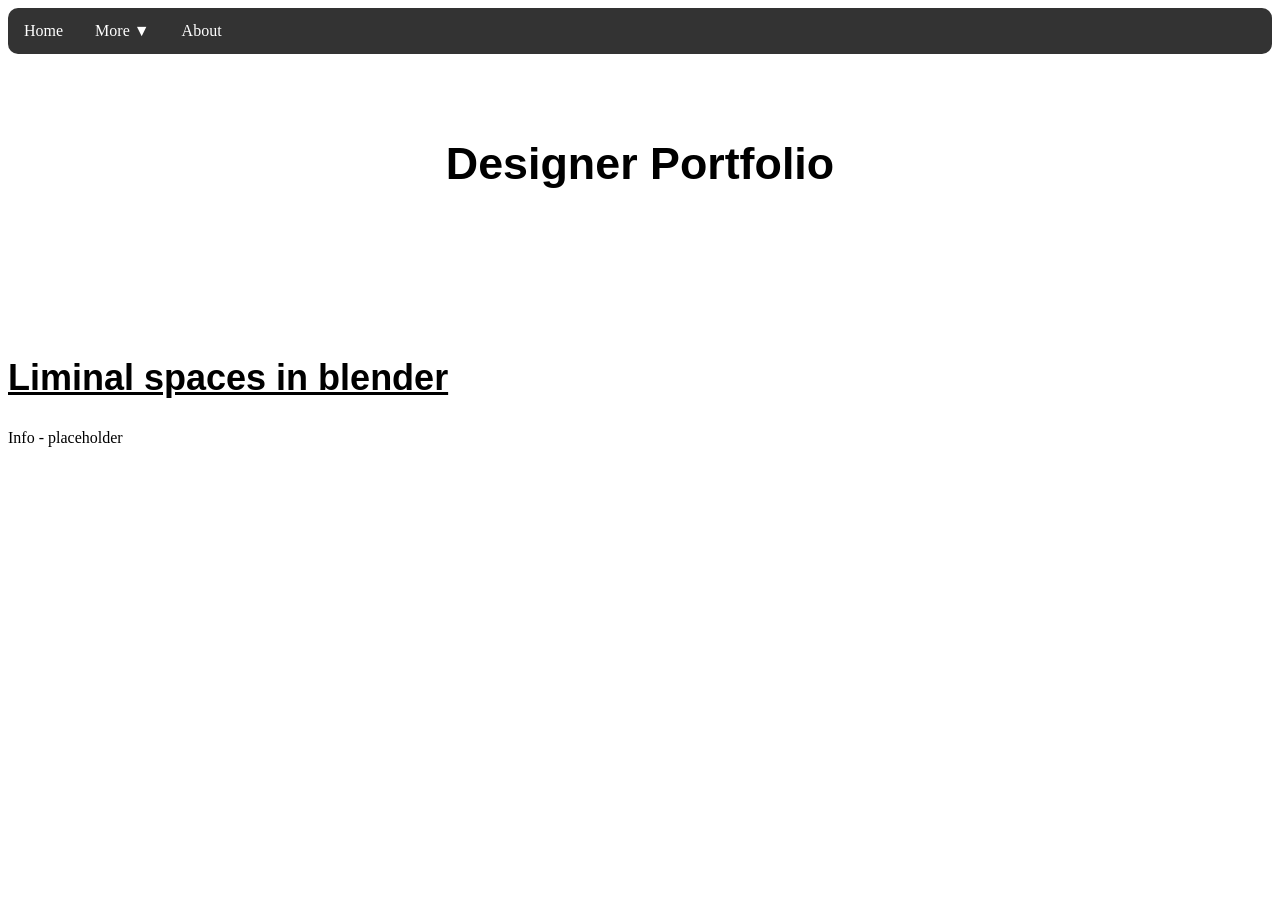
==== pages/Homepage.html @ 27aaaa21 "Added links and titles" ====
<!DOCTYPE html>
<html lang="en">
<head>
    <meta charset="UTF-8">
    <meta name="viewport" content="width=device-width, initial-scale=1.0">
    <title>Homepage</title>
    
    <link rel="stylesheet" href="../style.css">
</head>

<body>
    <nav class="navbar">
    <ul>
        <li><a href="Homepage.html">Home</a></li>

        <li class="dropdown">
            <a href="#">More &#9660;</a>
            <ul class="dropdown-content">
                <li><a href="Project1.html">Project 1</a></li>
                <li><a href="Project2.html">Project 2</a></li>
                <li><a href="#">Project 3</a></li>
            </ul>
        </li>
        <li><a href="Homepage.html">About</a></li>
    </ul>
    </nav>

    <br>
    <br>
    <br>

    <div class="Homepage-title">
         <h1> Designer Portfolio</h1>
    </div>

    <br>
    <br>
    <br>
    <br>
    <br>
    <br>

    <div class="Project-heading">
        <h2> 
            <u>
                Liminal spaces in blender
            </u>
    </h2>
    </div>

    <p>
        Info - placeholder
    </p>


</body>
</html>
---- style.css ----
.navbar ul{
    list-style-type: none;
    margin: 0;
    padding: 0;
    overflow: hidden;
    background-color: #333;
    border-radius: 10px;
}


.navbar ul li {
  float: left;
}


.navbar ul li a {
  display:block;
  color: white;
  text-align: center;
  padding: 14px 16px;
  text-decoration: none;
}

.navbar ul li a:hover {
  background-color: #5d5a5a;
}

.dropdown-content {
display: none;
position: absolute;
background-color: #f9f9f9;
min-width: 160px;
box-shadow:  0px 8px 16px 0px rgba(0,0,0,0.2);
z-index: 1;
}

.dropdown-content a {
    color: black;
    padding: 12px 16px;
    text-decoration: none;
    display: block;
    text-align: left;
}


.dropdown-content a:hover {
    background-color: #ddd;
}

.dropdown:hover .dropdown-content {
    display: block; 
}

.Homepage-title{
    text-align: center;
    font-family: Arial, Helvetica, sans-serif;
    font-size: 140%;
}

.Project-heading{
    font-size: 150%;
    font-family: 'Gill Sans', 'Gill Sans MT', Calibri, 'Trebuchet MS', sans-serif;
}
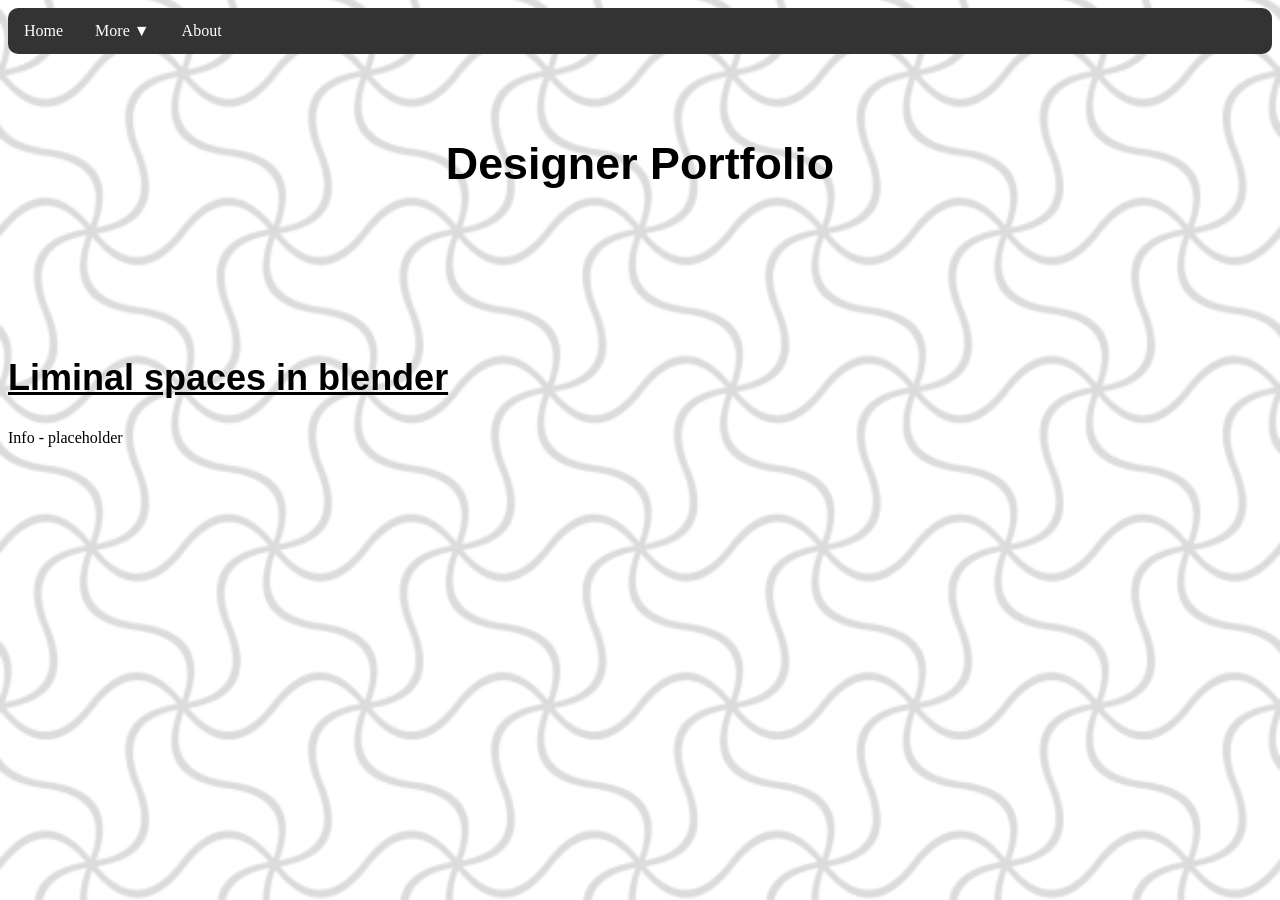
==== commit 569ebcc2: "Background test" ====
--- a/pages/Homepage.html
+++ b/pages/Homepage.html
@@ -8,8 +8,21 @@
     <link rel="stylesheet" href="../style.css">
 </head>
 
+
+
 <body>
-    <nav class="navbar">
+
+<div class="container">
+
+</div>
+
+<div class="content">
+
+
+
+
+
+<nav class="navbar">
     <ul>
         <li><a href="Homepage.html">Home</a></li>
 
@@ -52,6 +65,7 @@
         Info - placeholder
     </p>
 
+</div>
 
 </body>
 </html>
--- a/style.css
+++ b/style.css
@@ -1,3 +1,11 @@
+body {
+    overflow: hidden;
+  background-image: linear-gradient(rgba(255, 255, 255, 0.856), rgba(255, 255, 255, 0.856)), url('Images/Pattern-design.jpg');
+  background-position: center;
+  background-size: cover;
+}
+
+
 
 
 .navbar ul{
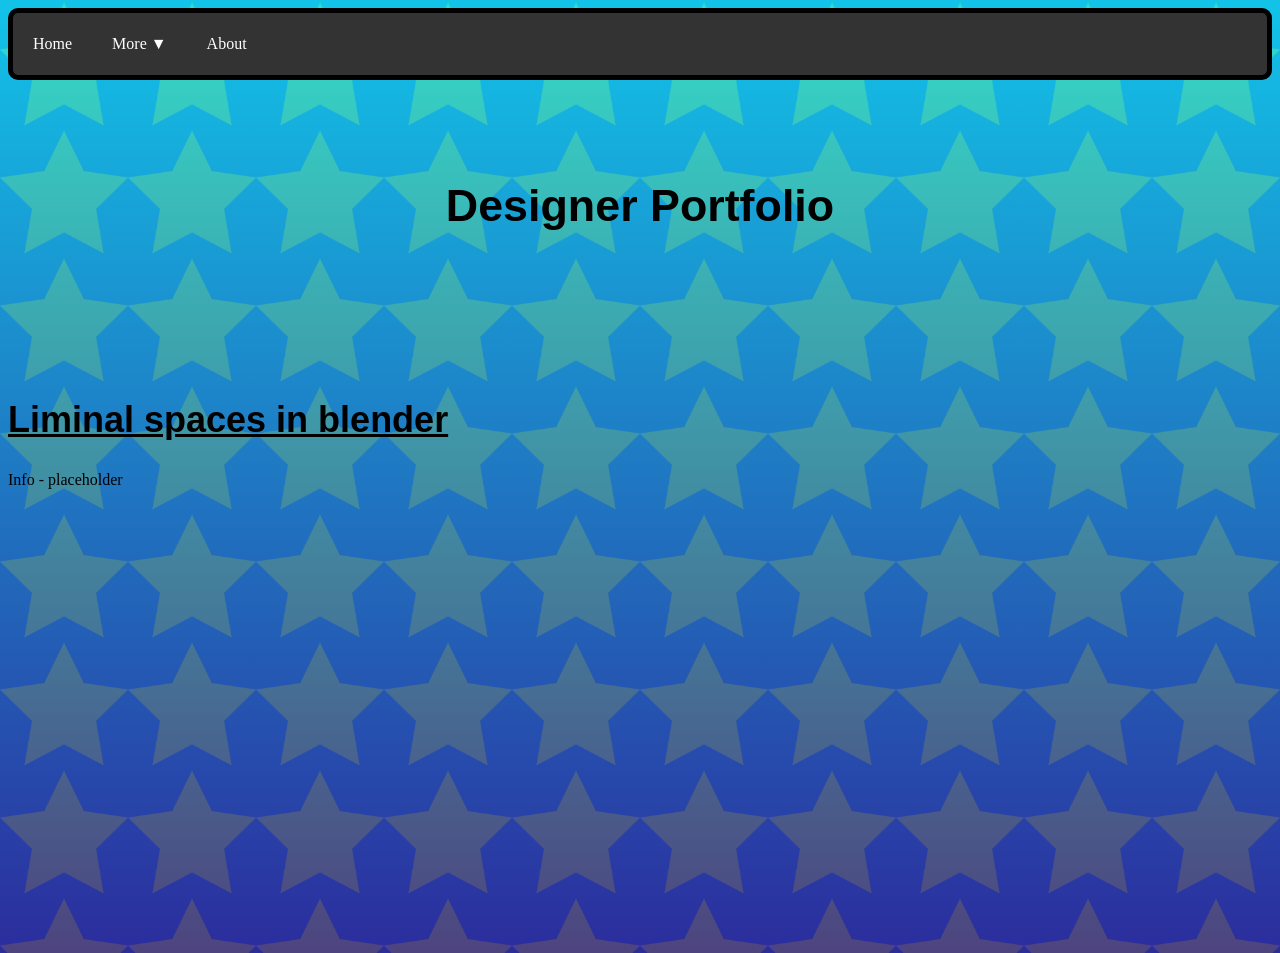
==== commit c437f3b6: "Alex - Background working, Project 1 photos added" ====
--- a/pages/Homepage.html
+++ b/pages/Homepage.html
@@ -4,8 +4,8 @@
     <meta charset="UTF-8">
     <meta name="viewport" content="width=device-width, initial-scale=1.0">
     <title>Homepage</title>
-    
     <link rel="stylesheet" href="../style.css">
+   
 </head>
 
 
@@ -36,6 +36,7 @@
         </li>
         <li><a href="Homepage.html">About</a></li>
     </ul>
+    
     </nav>
 
     <br>
--- a/style.css
+++ b/style.css
@@ -1,20 +1,50 @@
 body {
     overflow: hidden;
-  background-image: linear-gradient(rgba(255, 255, 255, 0.856), rgba(255, 255, 255, 0.856)), url('Images/Pattern-design.jpg');
-  background-position: center;
-  background-size: cover;
+    display: flex;
+    justify-content: center;
+    align-items: center;
+    height: 100vh;
+    background-image: url(Images/yellow-christmas-star-png-18.png);
+    background-size: 10%;
+    background-repeat: repeat;
+    background-color: rgb(86, 90, 154);
+    animation: animation-bg 3s infinite linear;
+    
+}
+body::after {
+    content: '';
+    position: absolute;
+    width: 110%;
+    height: 110%;
+    opacity: 0.8;
+    background: 
+    linear-gradient(rgb(0, 229, 255), rgb(33, 33, 158));
+    z-index: -1;
+}
+
+body .content{
+    flex: content;
+    align-self: start;
+    
+}
+
+@keyframes animation-bg {
+    100% {
+        background-position: 42.5px 42.5px;
+    }
 }
 
 
-
-
 .navbar ul{
-    list-style-type: none;
-    margin: 0;
+    list-style: none;
+    margin-top: 0;
     padding: 0;
     overflow: hidden;
     background-color: #333;
     border-radius: 10px;
+    border-style: solid;
+    border-width: 5px;
+    
 }
 
 
@@ -24,11 +54,12 @@
 
 
 .navbar ul li a {
-  display:block;
-  color: white;
+  display: block;
+  color: rgb(255, 255, 255);
   text-align: center;
-  padding: 14px 16px;
+  padding: 22px 20px;
   text-decoration: none;
+
 }
 
 .navbar ul li a:hover {
@@ -65,6 +96,7 @@
     text-align: center;
     font-family: Arial, Helvetica, sans-serif;
     font-size: 140%;
+    
 }
 
 .Project-heading{
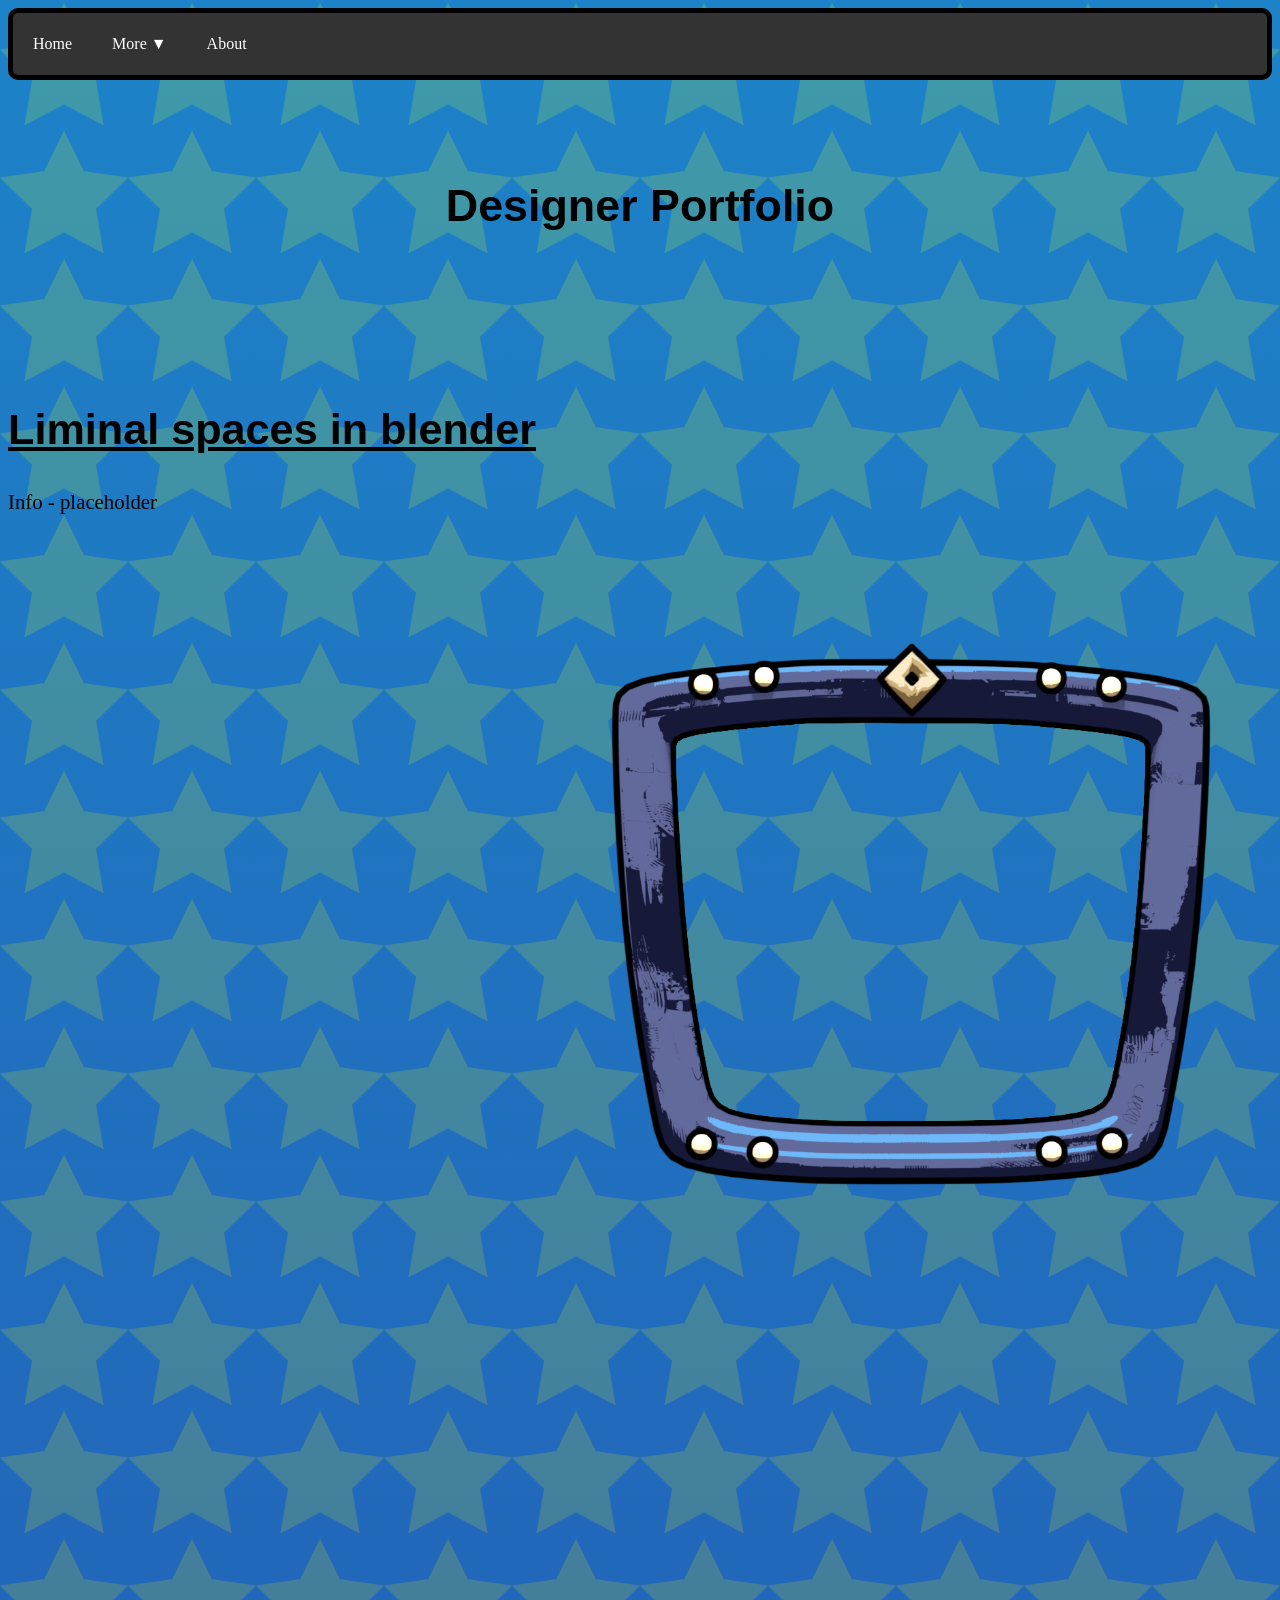
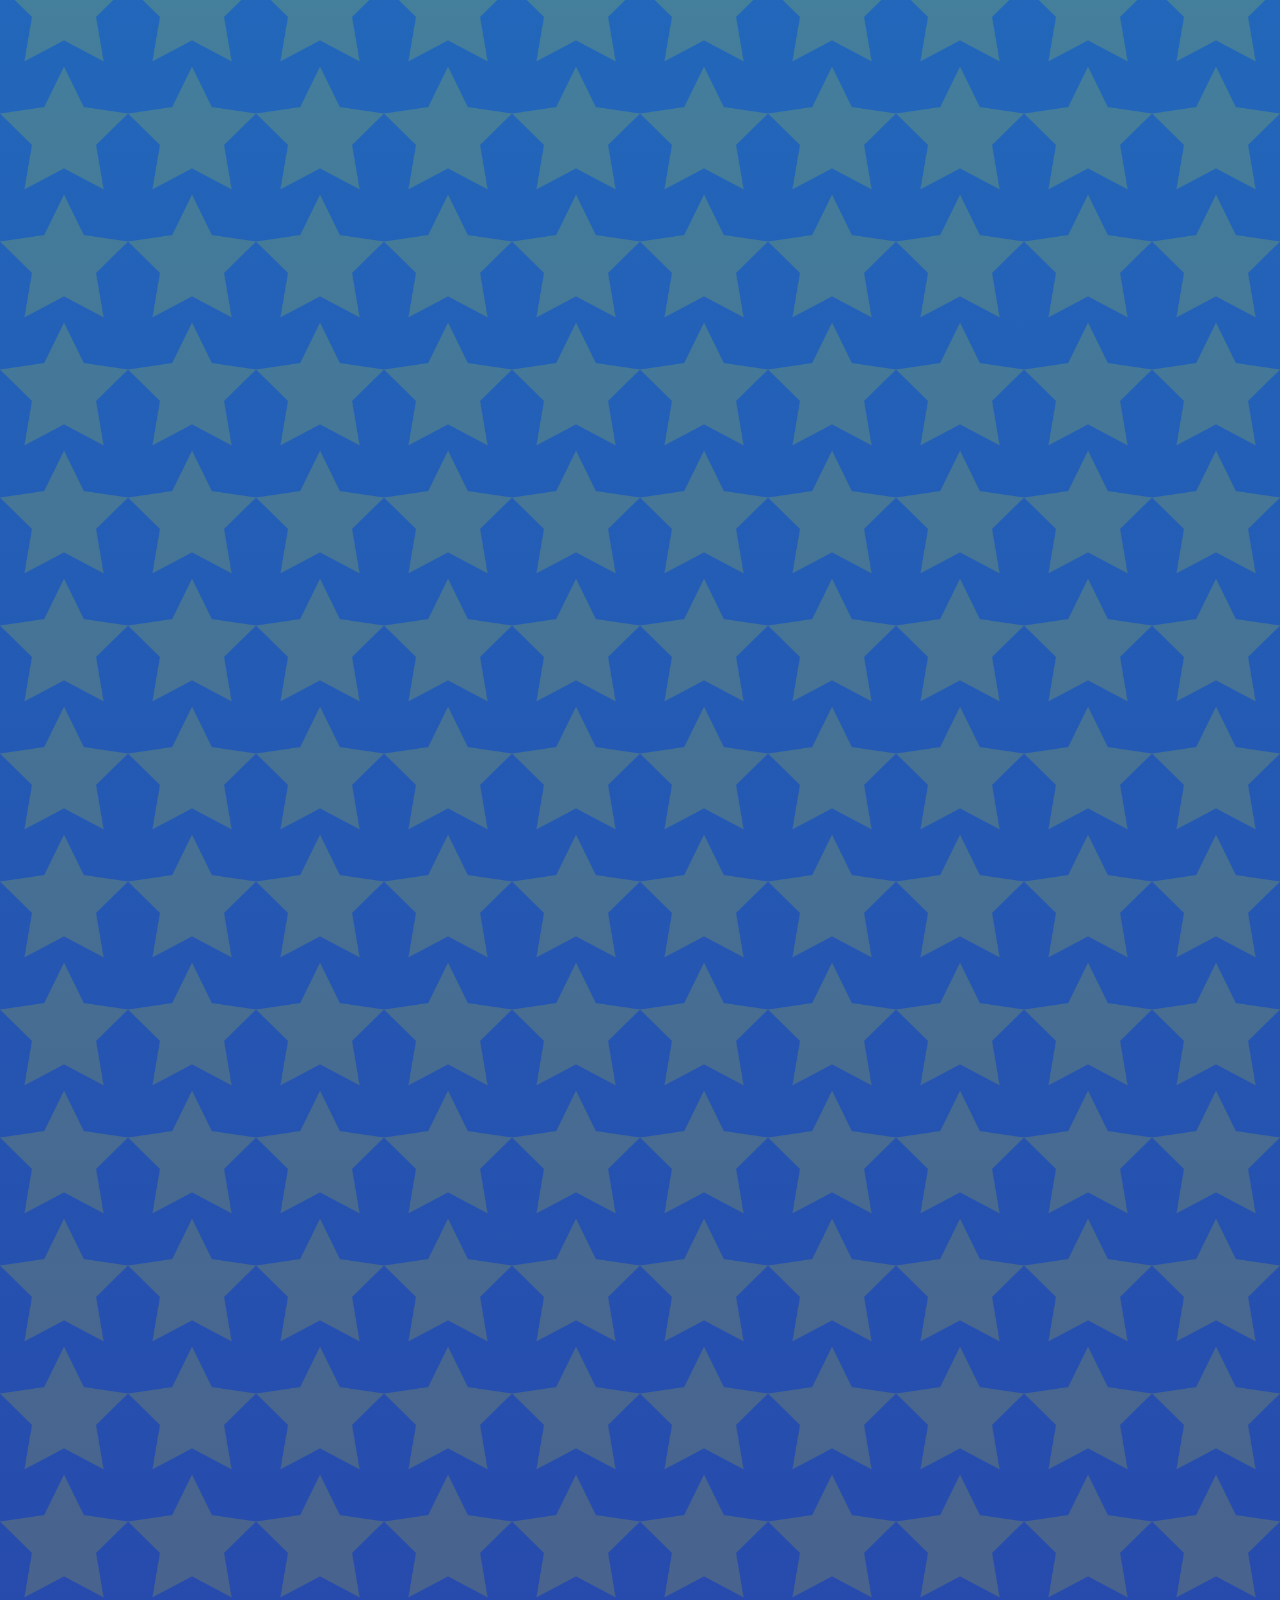
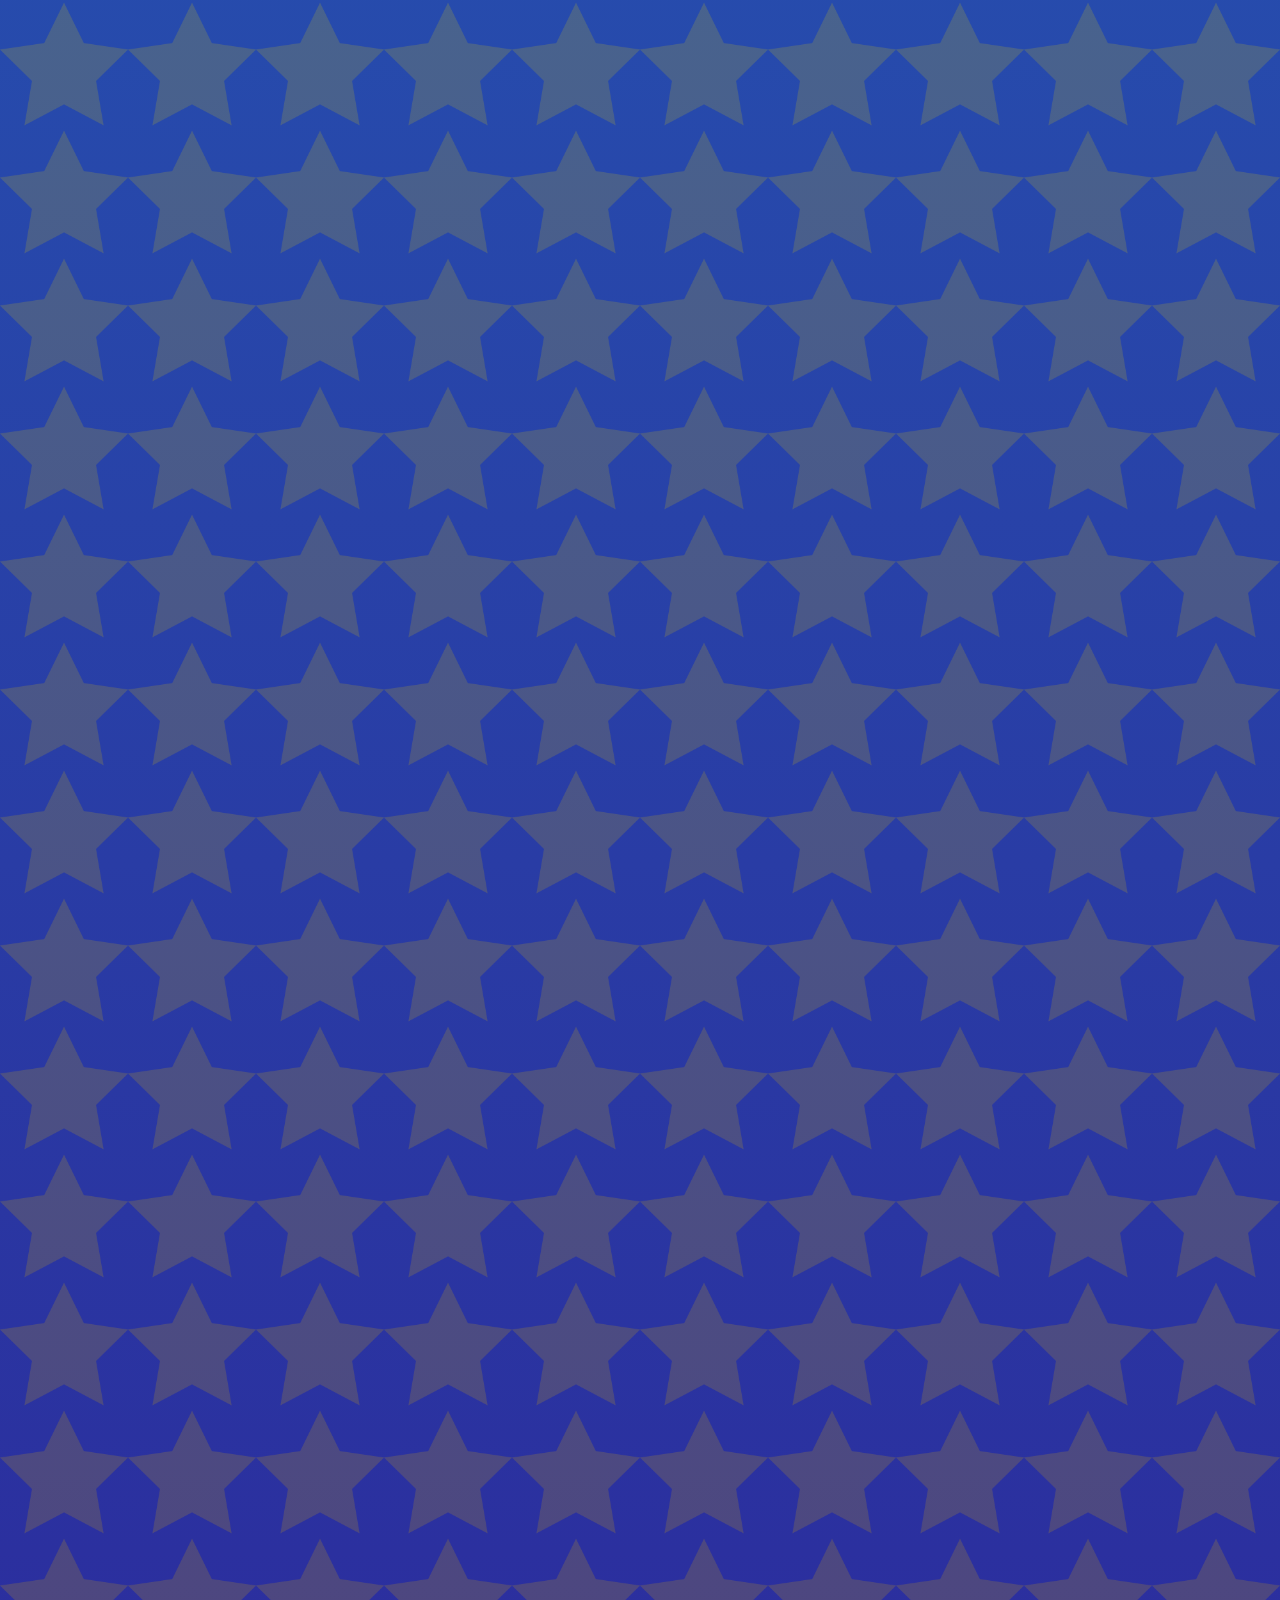
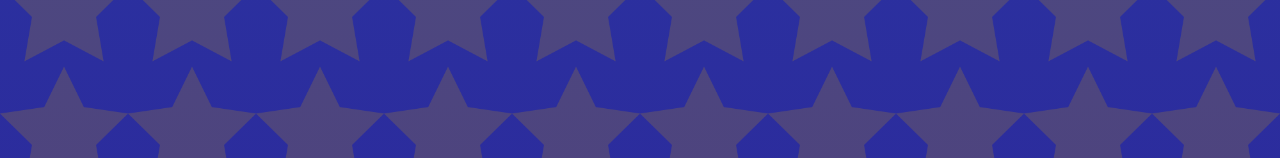
==== commit 6f33a41e: "Alex - Added Tv Frame" ====
--- a/pages/Homepage.html
+++ b/pages/Homepage.html
@@ -62,9 +62,19 @@
     </h2>
     </div>
 
+ 
+    
+
     <p>
         Info - placeholder
     </p>
+
+       <div>
+        <img src="../Images/Website Tv frame.png" alt="Frame png"
+        class="frame" >
+        
+        
+    </div>
 
 </div>
 
--- a/style.css
+++ b/style.css
@@ -1,5 +1,5 @@
 body {
-    overflow: hidden;
+    overflow-x: clip;
     display: flex;
     justify-content: center;
     align-items: center;
@@ -15,7 +15,7 @@
     content: '';
     position: absolute;
     width: 110%;
-    height: 110%;
+    height: 1000%;
     opacity: 0.8;
     background: 
     linear-gradient(rgb(0, 229, 255), rgb(33, 33, 158));
@@ -100,7 +100,18 @@
 }
 
 .Project-heading{
-    font-size: 150%;
+    font-size: 180%;
     font-family: 'Gill Sans', 'Gill Sans MT', Calibri, 'Trebuchet MS', sans-serif;
 }
 
+.frame {
+    position: absolute;
+    left: 46%;
+    top: 70%;
+    width: 50%;
+    
+}
+
+p {
+    font-size: 130%;
+}
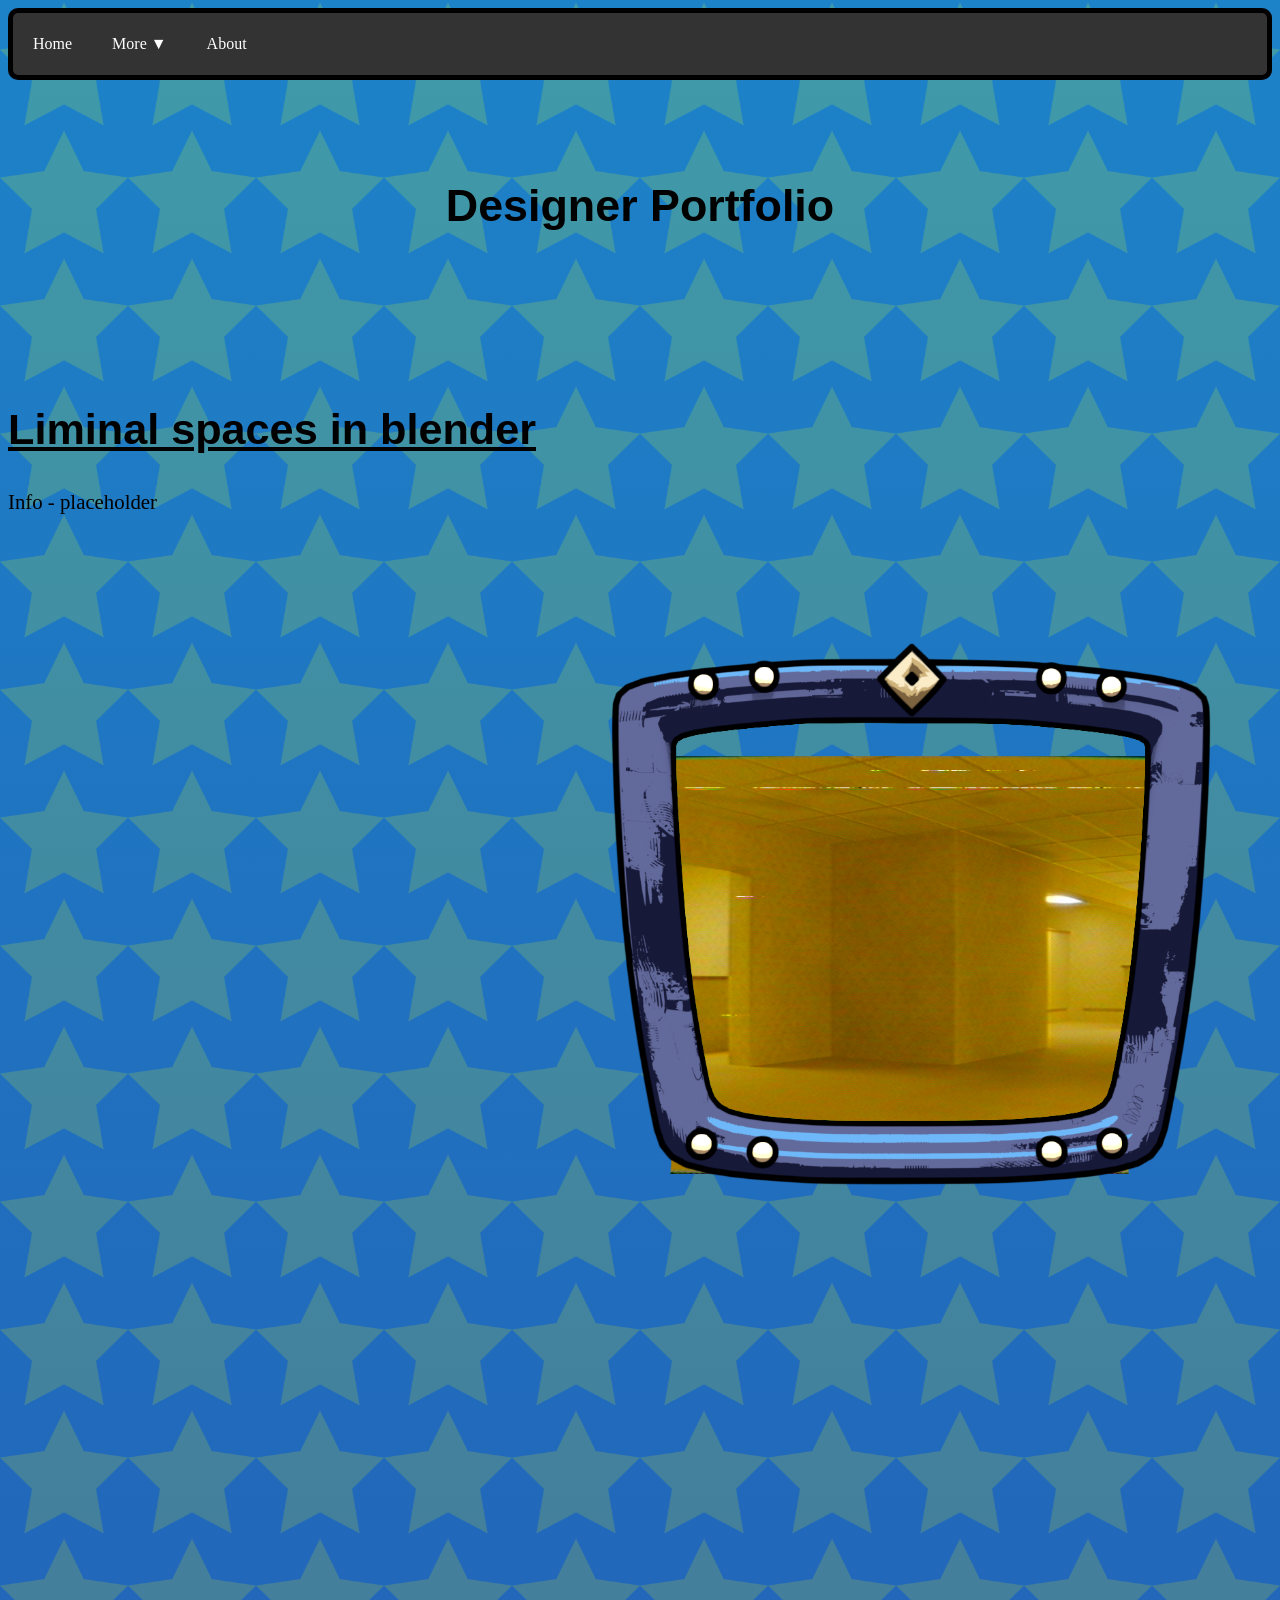
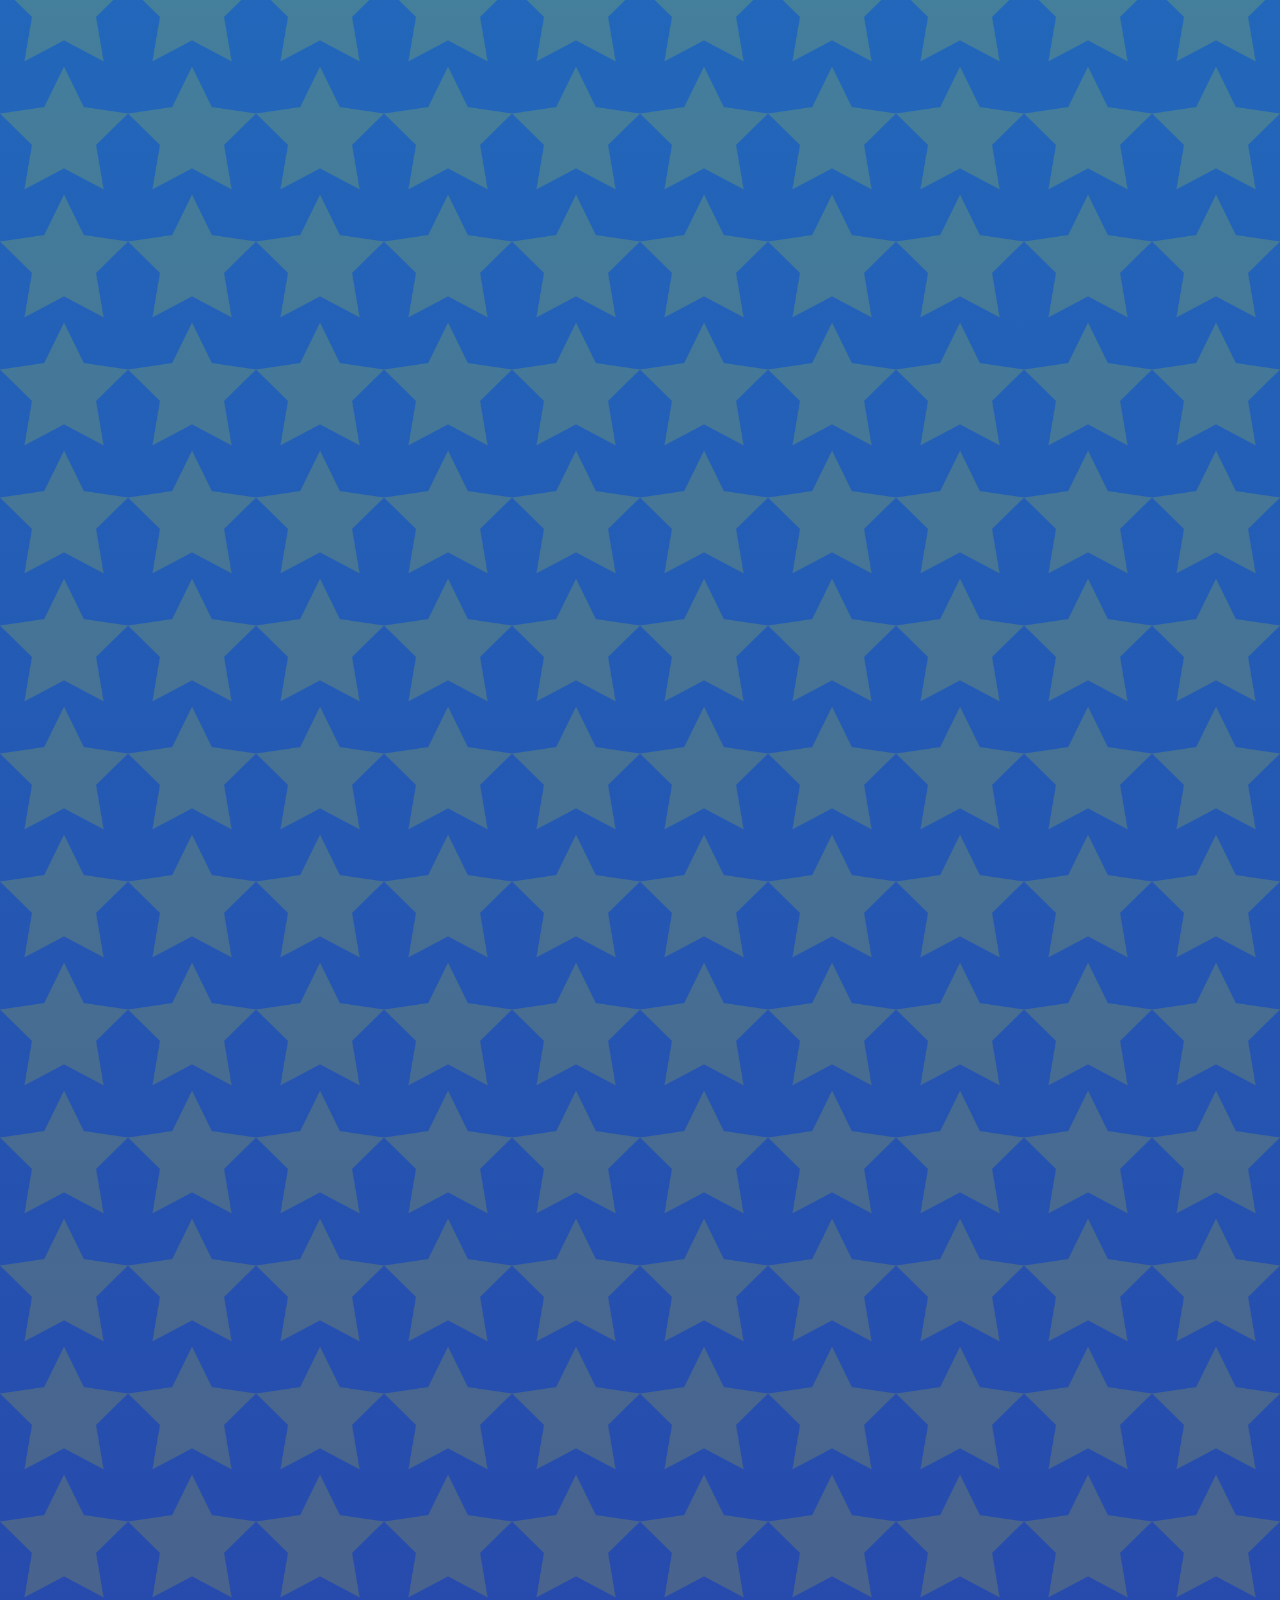
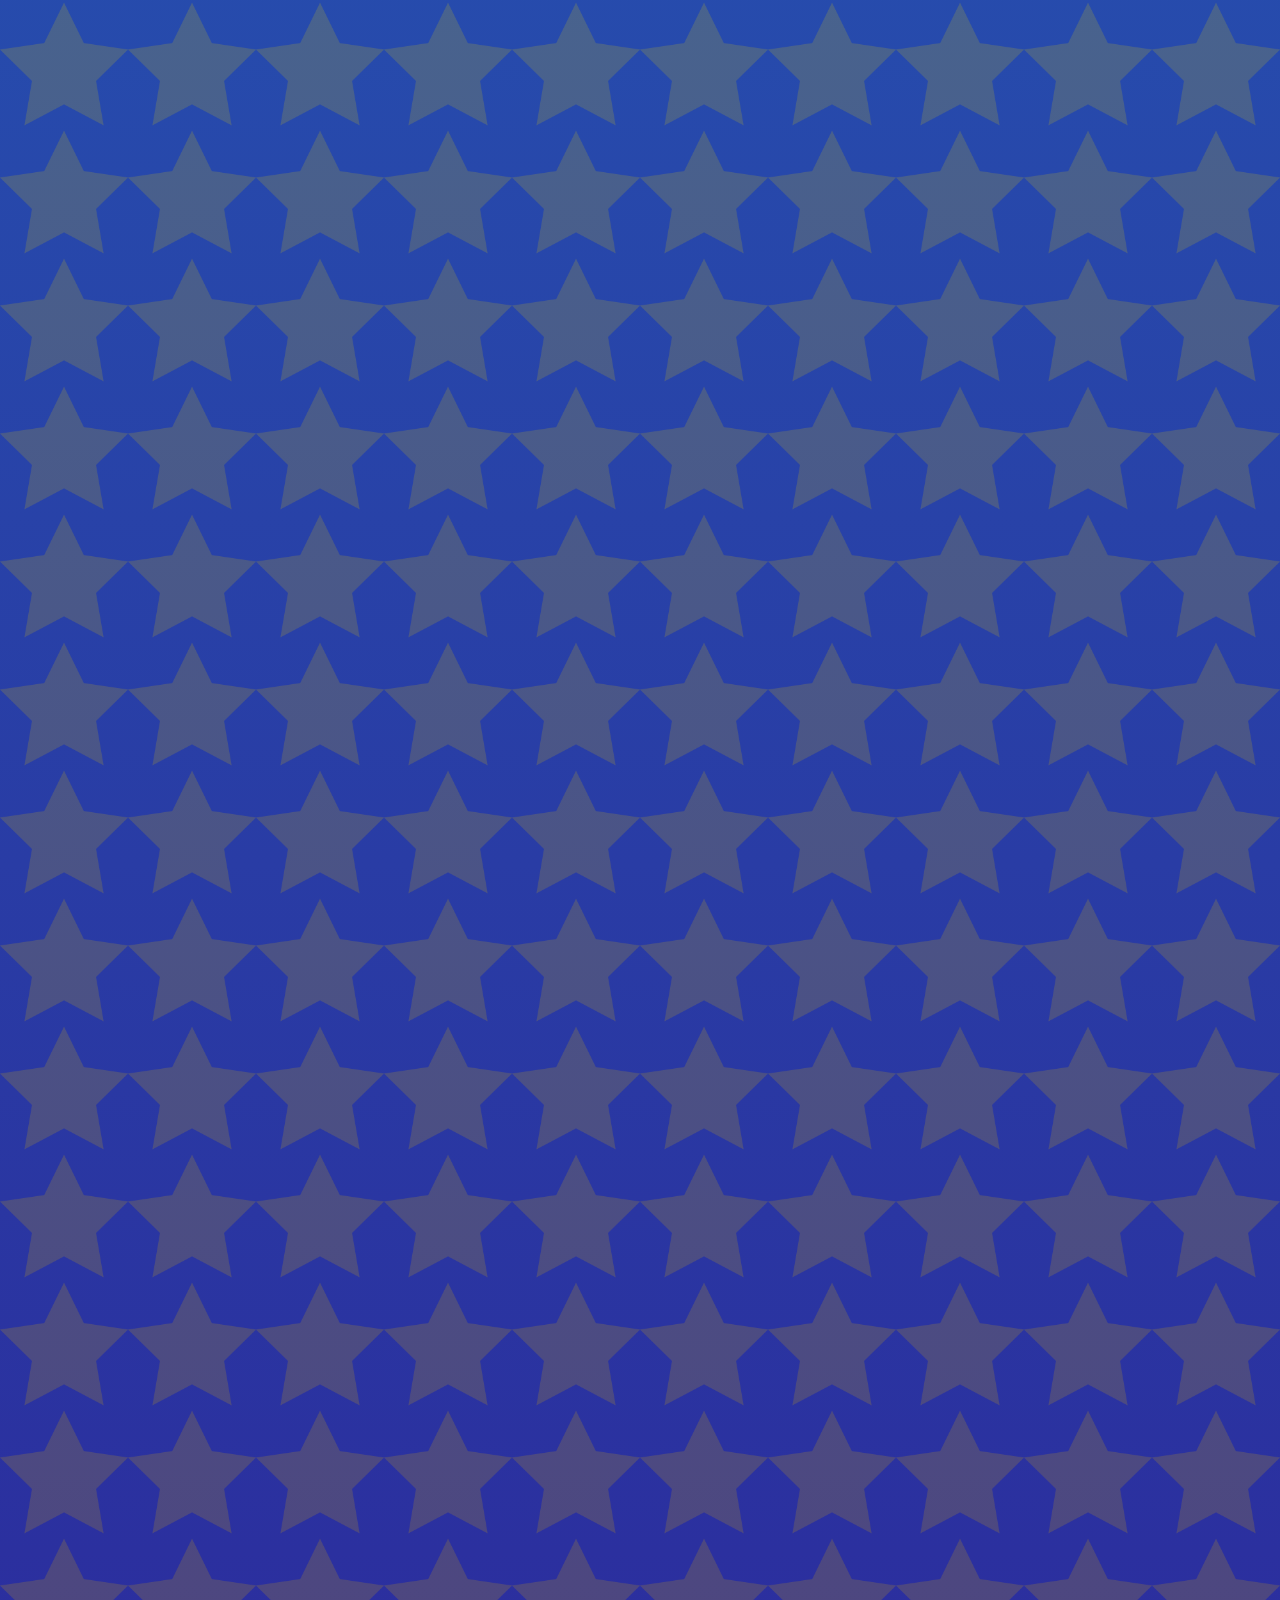
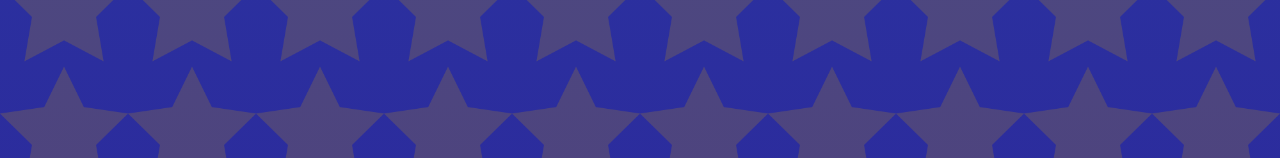
==== commit 765e0f4c: "Alex - Project 1 photo fit added" ====
--- a/pages/Homepage.html
+++ b/pages/Homepage.html
@@ -72,6 +72,9 @@
        <div>
         <img src="../Images/Website Tv frame.png" alt="Frame png"
         class="frame" >
+
+        <img src="../Images/Backrooms A24_ntsc_fit.png" alt="Project 1 jpg"
+        class="Project-1">
         
         
     </div>
--- a/style.css
+++ b/style.css
@@ -9,7 +9,7 @@
     background-repeat: repeat;
     background-color: rgb(86, 90, 154);
     animation: animation-bg 3s infinite linear;
-    
+    flex: content;
 }
 body::after {
     content: '';
@@ -109,9 +109,19 @@
     left: 46%;
     top: 70%;
     width: 50%;
+    z-index: 2;
     
 }
 
 p {
     font-size: 130%;
+}
+
+.Project-1 {
+    position: absolute;
+    left: 41.5%;
+    top: 84%;
+    width: 58%;
+    
+
 }
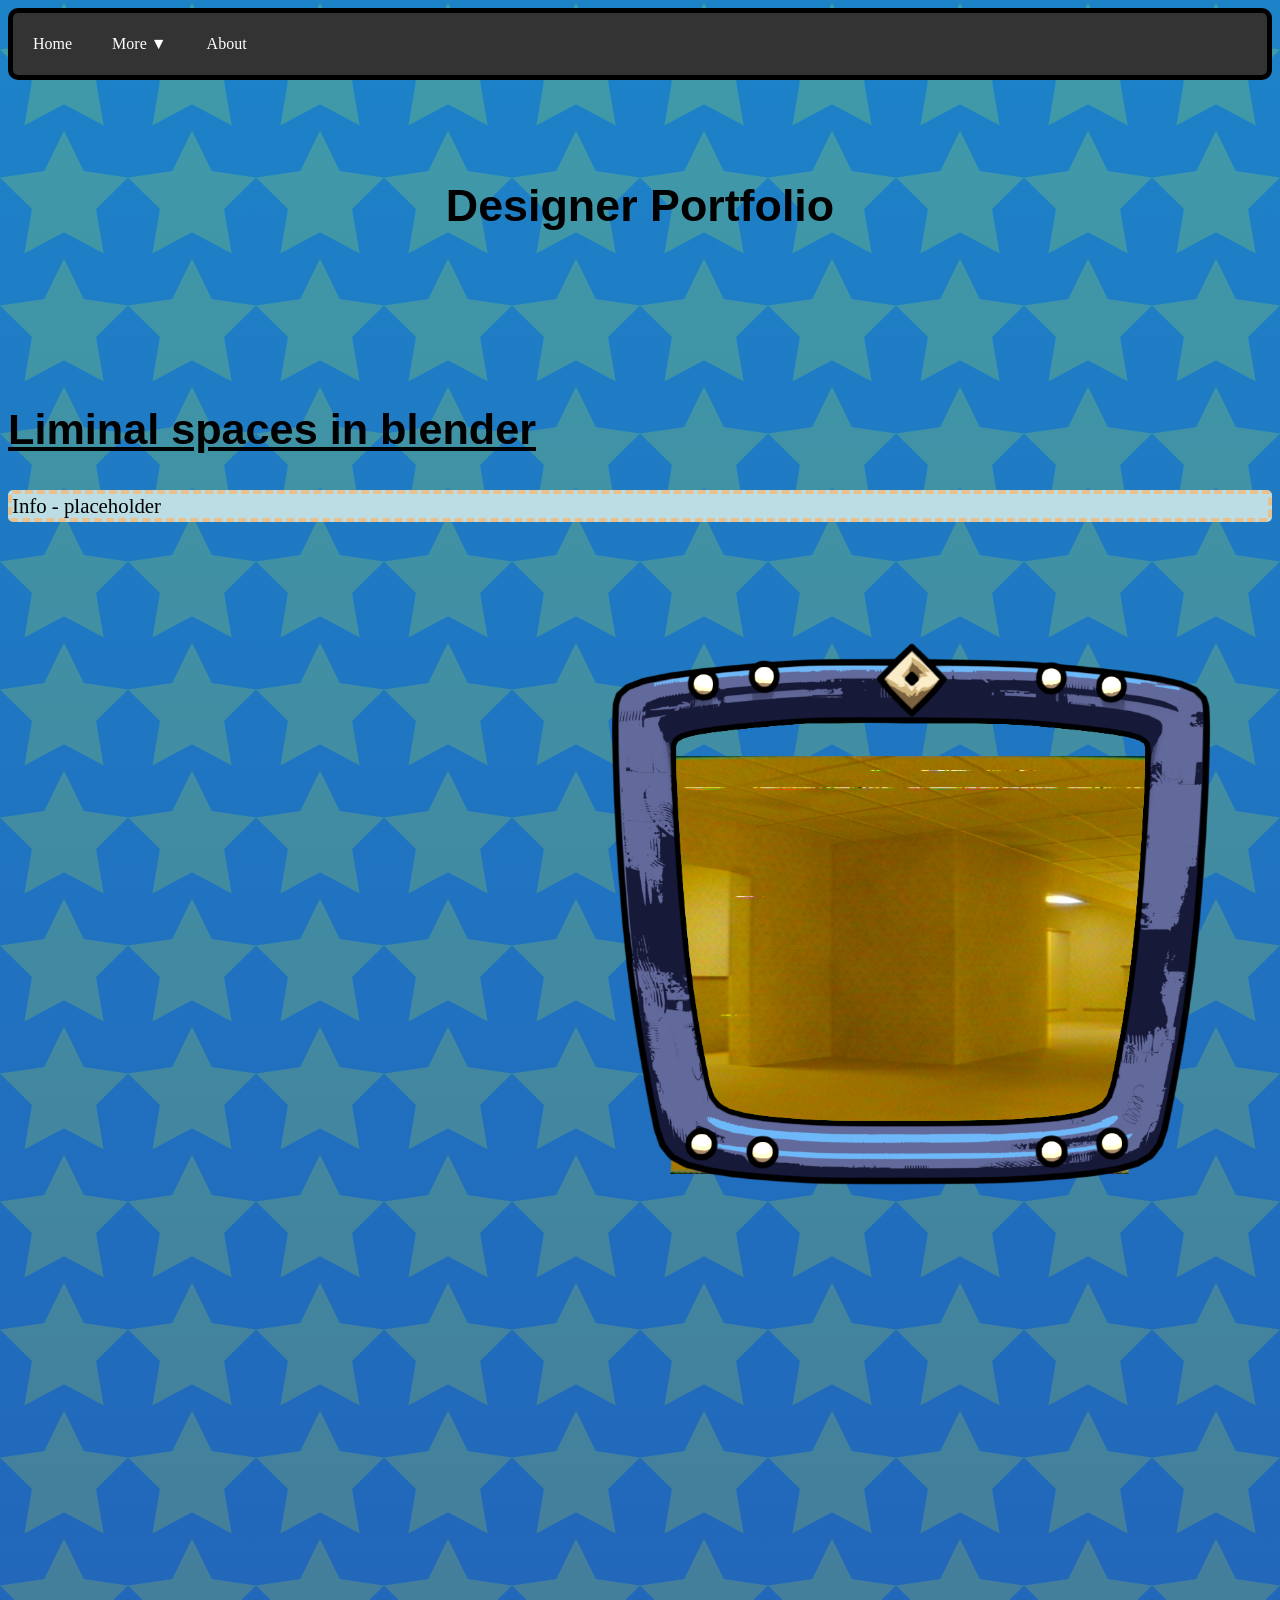
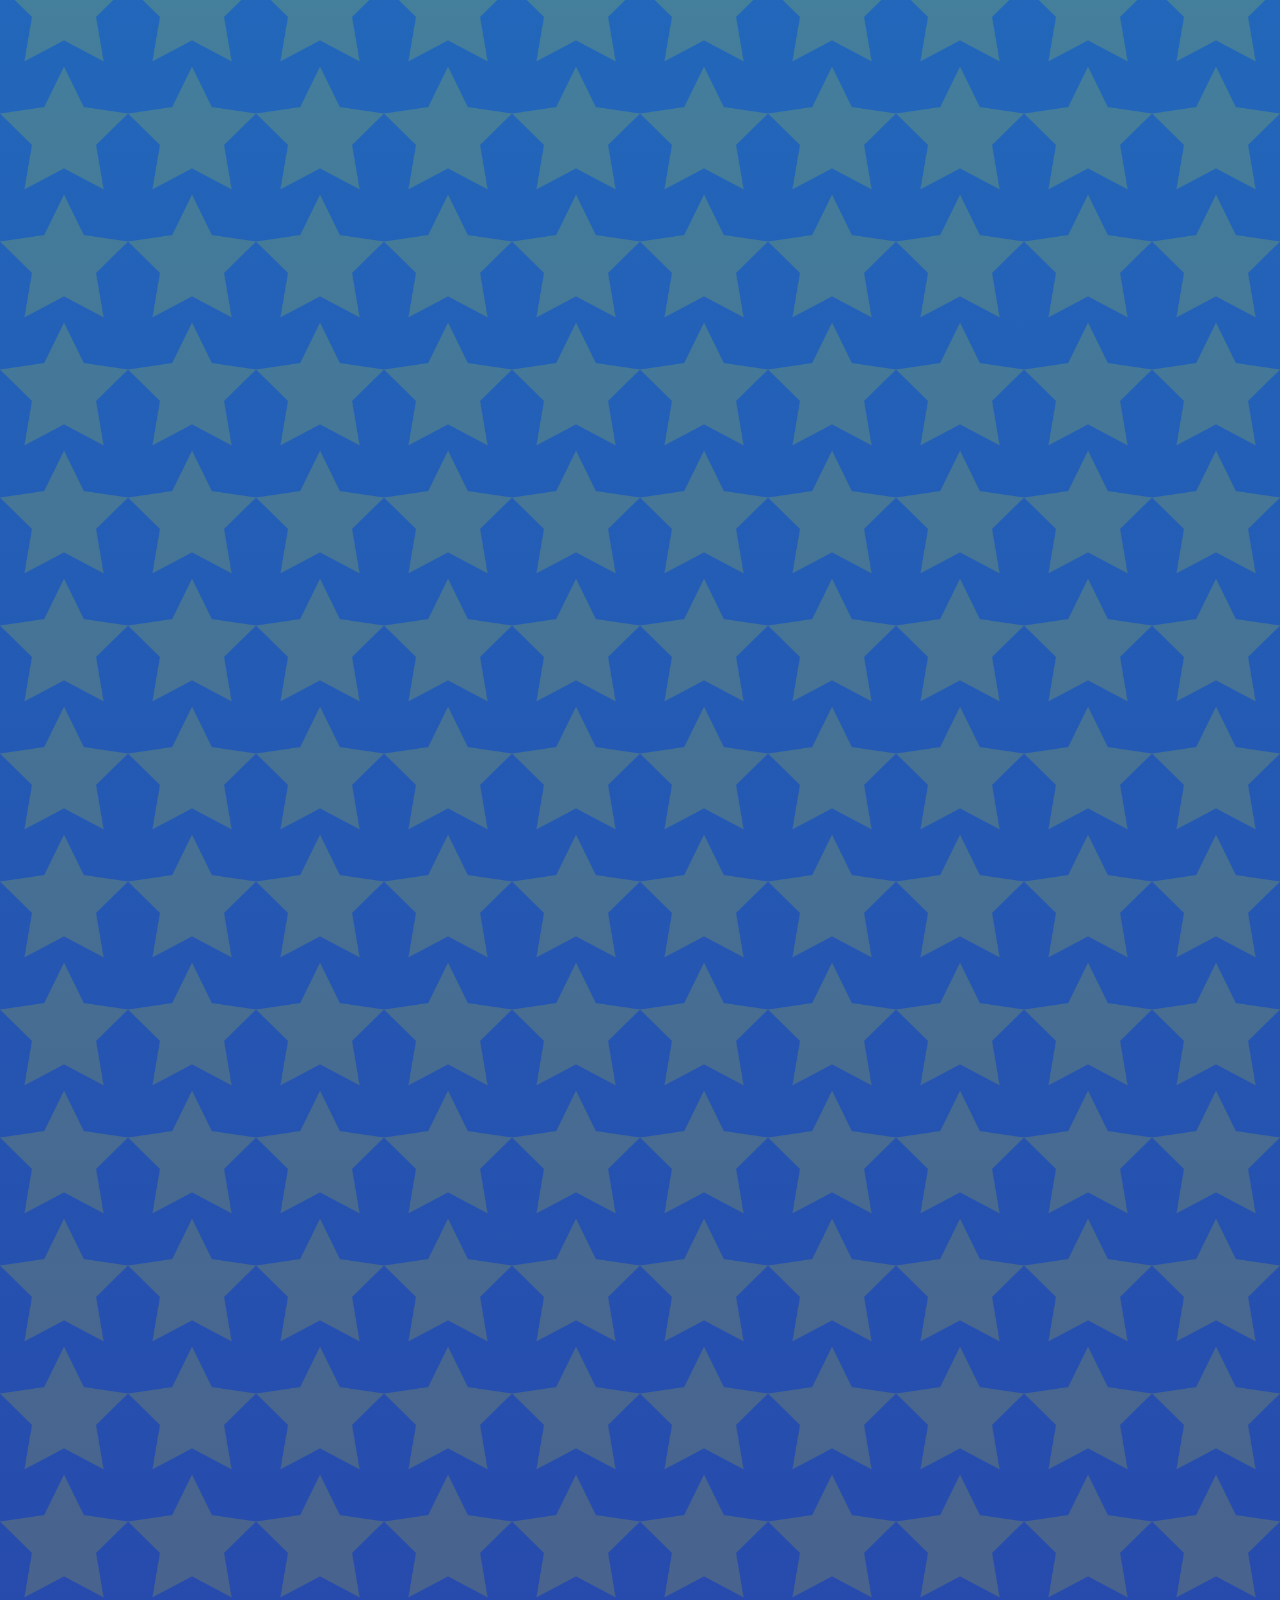
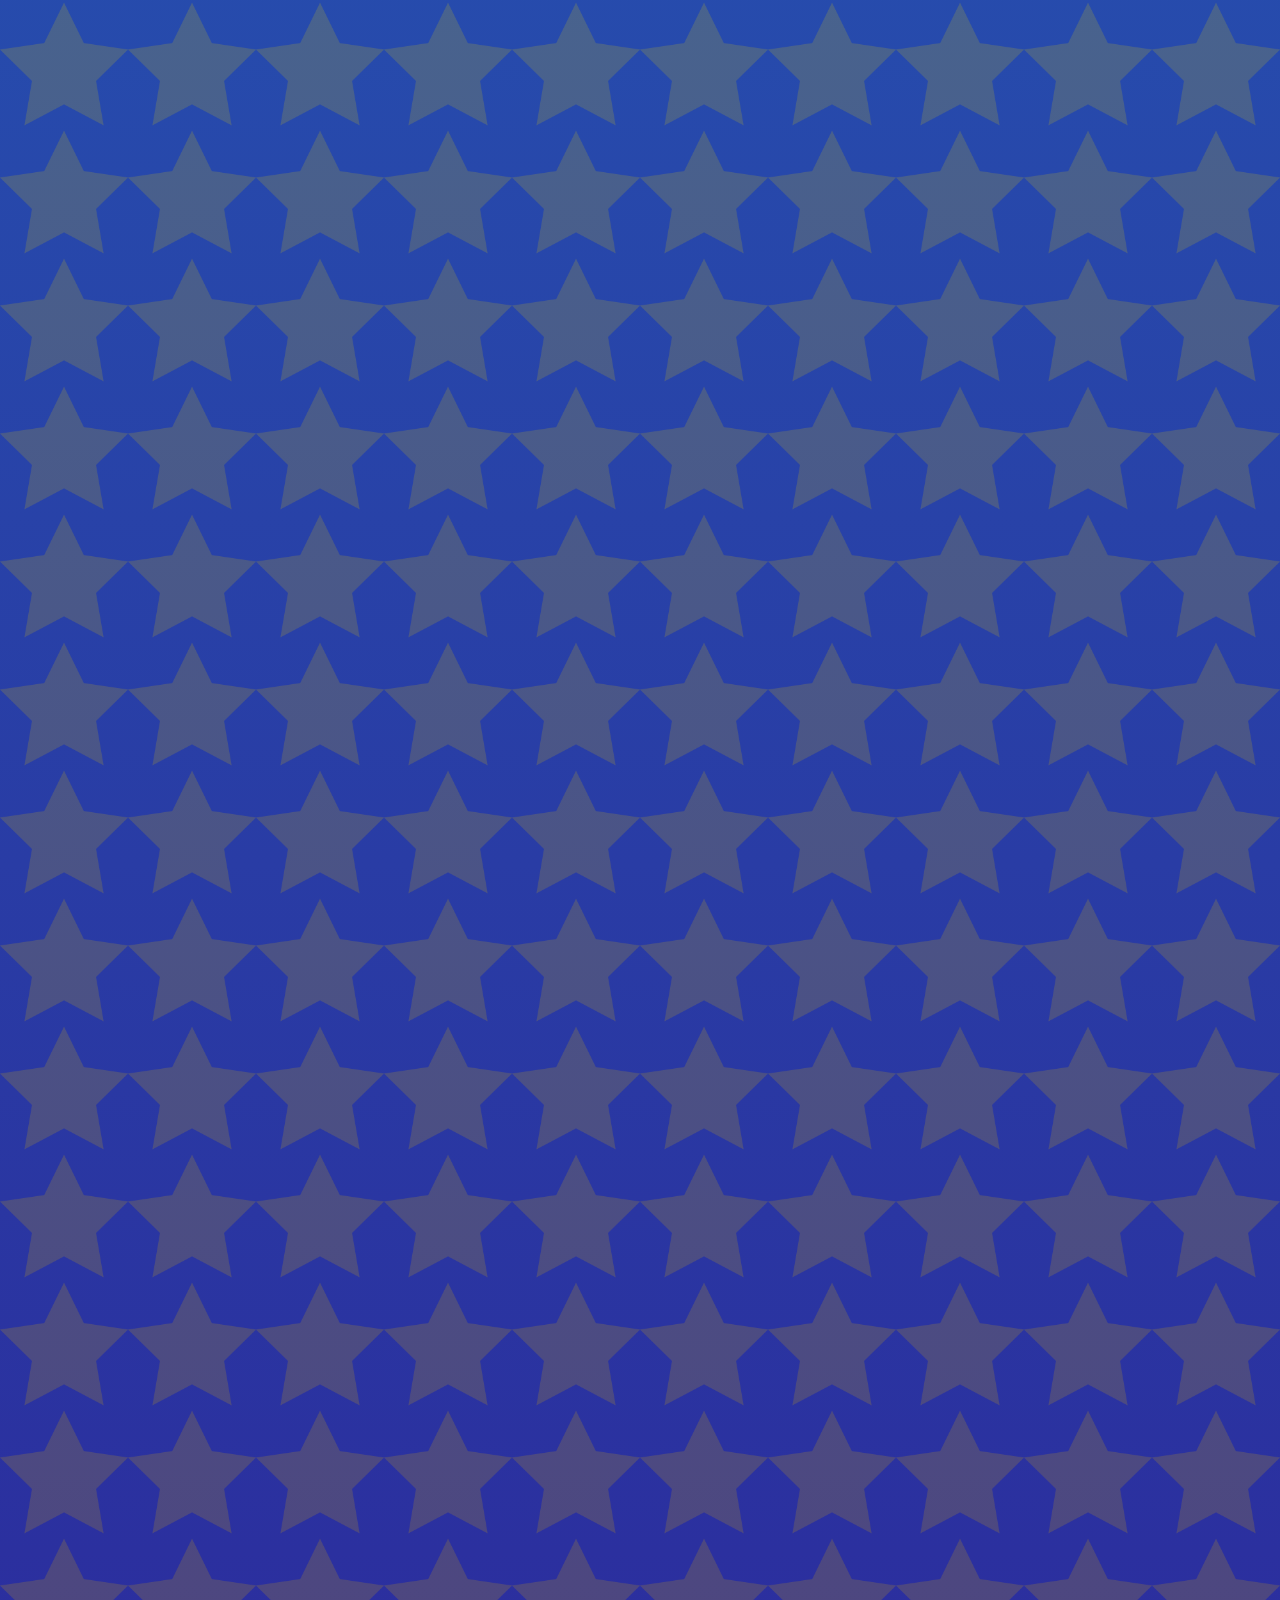
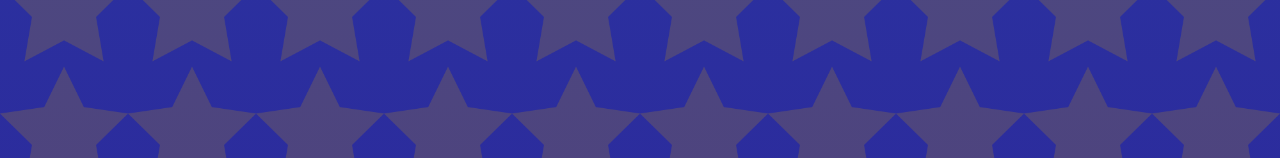
==== commit 27d17270: "Alex - clickable photo" ====
--- a/pages/Homepage.html
+++ b/pages/Homepage.html
@@ -67,11 +67,13 @@
 
     <p>
         Info - placeholder
+
+        
     </p>
 
        <div>
-        <img src="../Images/Website Tv frame.png" alt="Frame png"
-        class="frame" >
+        <a href="../pages/Project1.html"><img src="../Images/Website Tv frame.png" alt="Frame png"
+        class="frame" ></a>
 
         <img src="../Images/Backrooms A24_ntsc_fit.png" alt="Project 1 jpg"
         class="Project-1">
--- a/style.css
+++ b/style.css
@@ -115,6 +115,12 @@
 
 p {
     font-size: 130%;
+    background-color: rgb(188, 221, 227);
+    border-radius: 5px;
+    border-width: 4px;
+    border-color: rgb(234, 192, 140);
+    border-style: dashed;
+    justify-self: start;
 }
 
 .Project-1 {
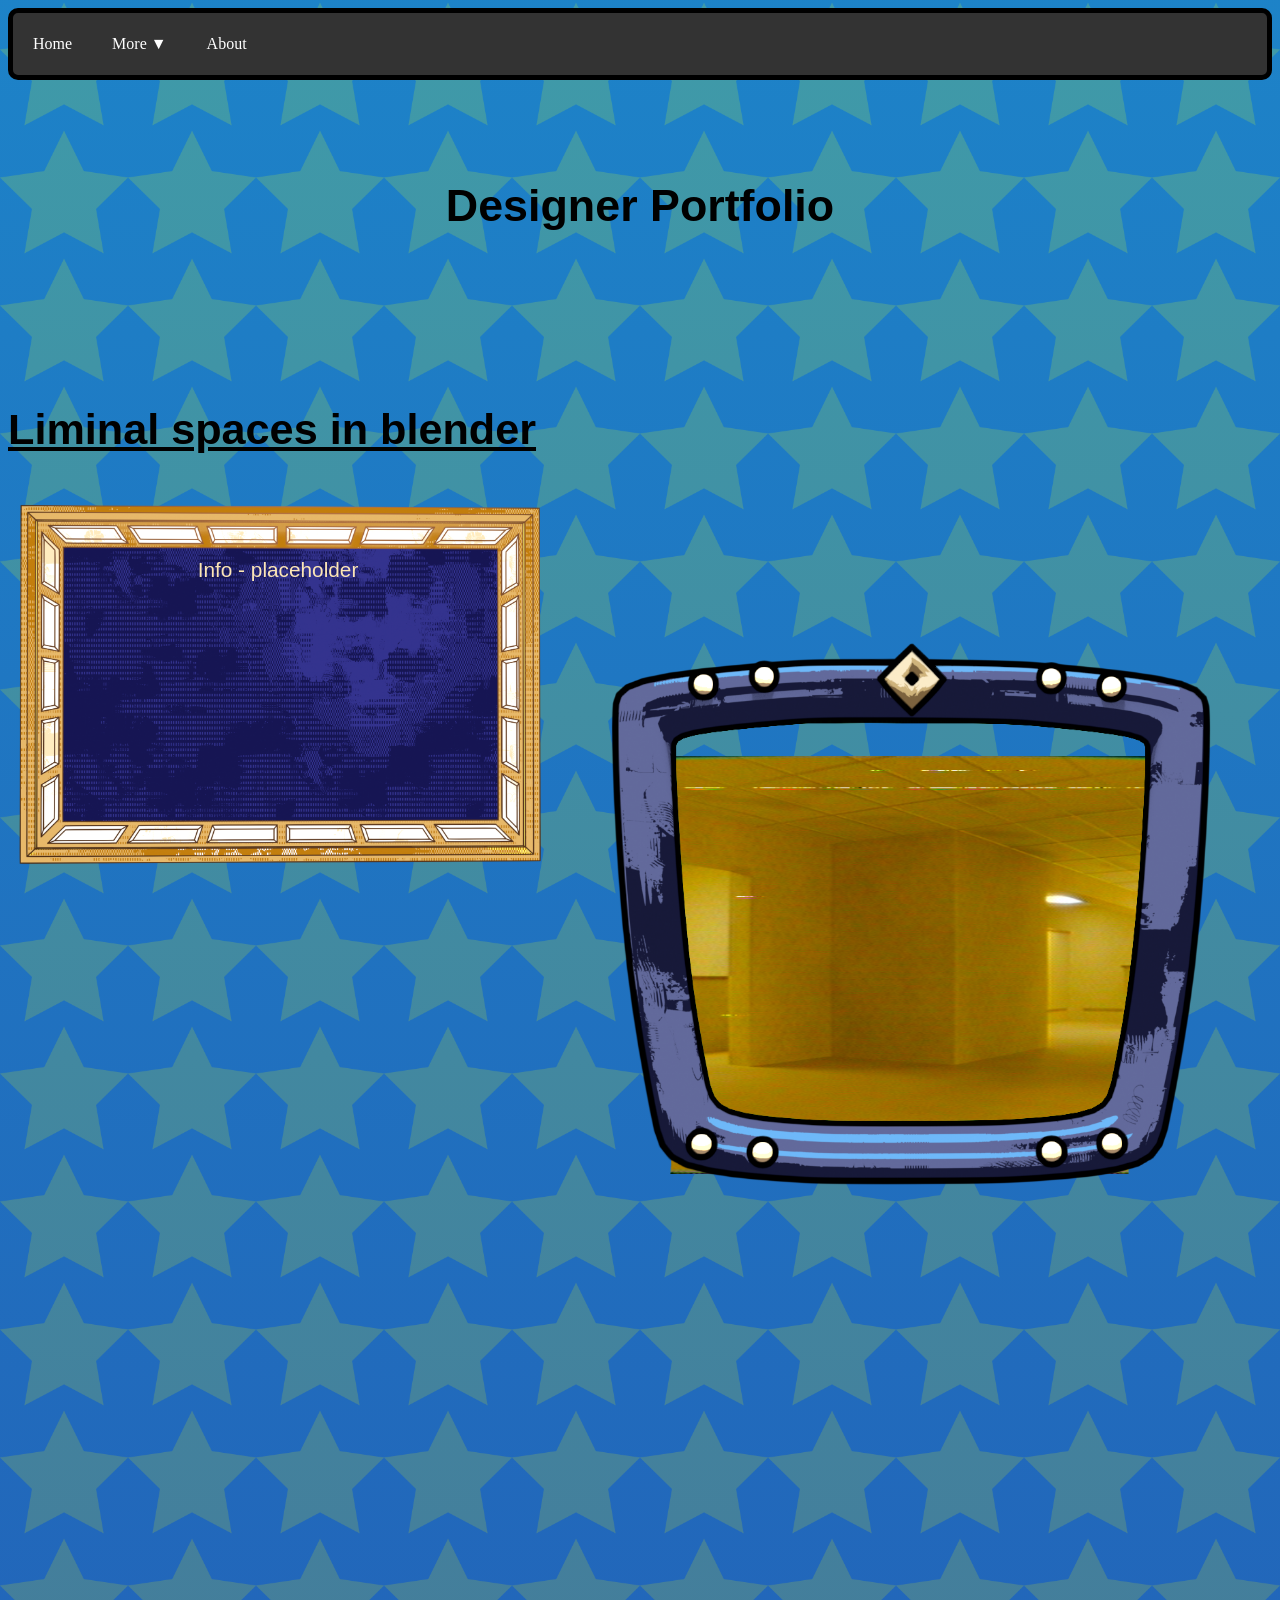
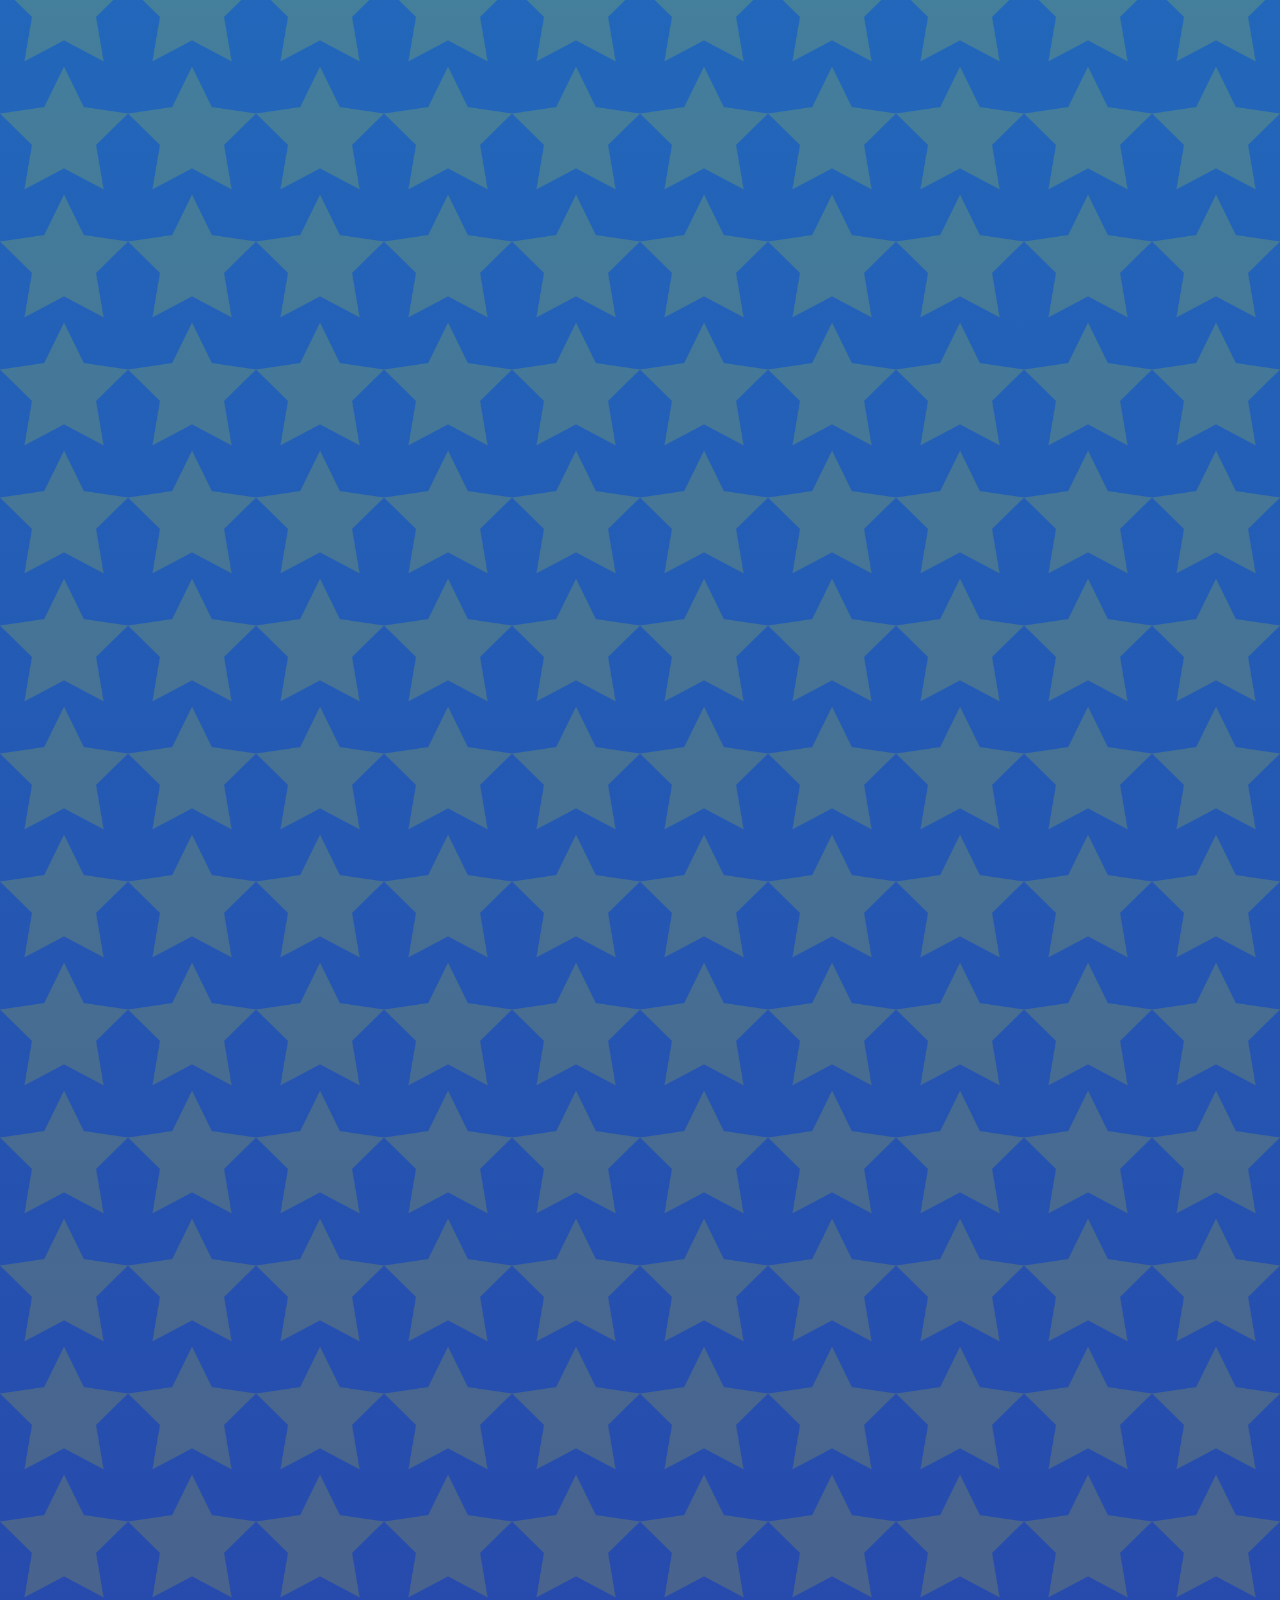
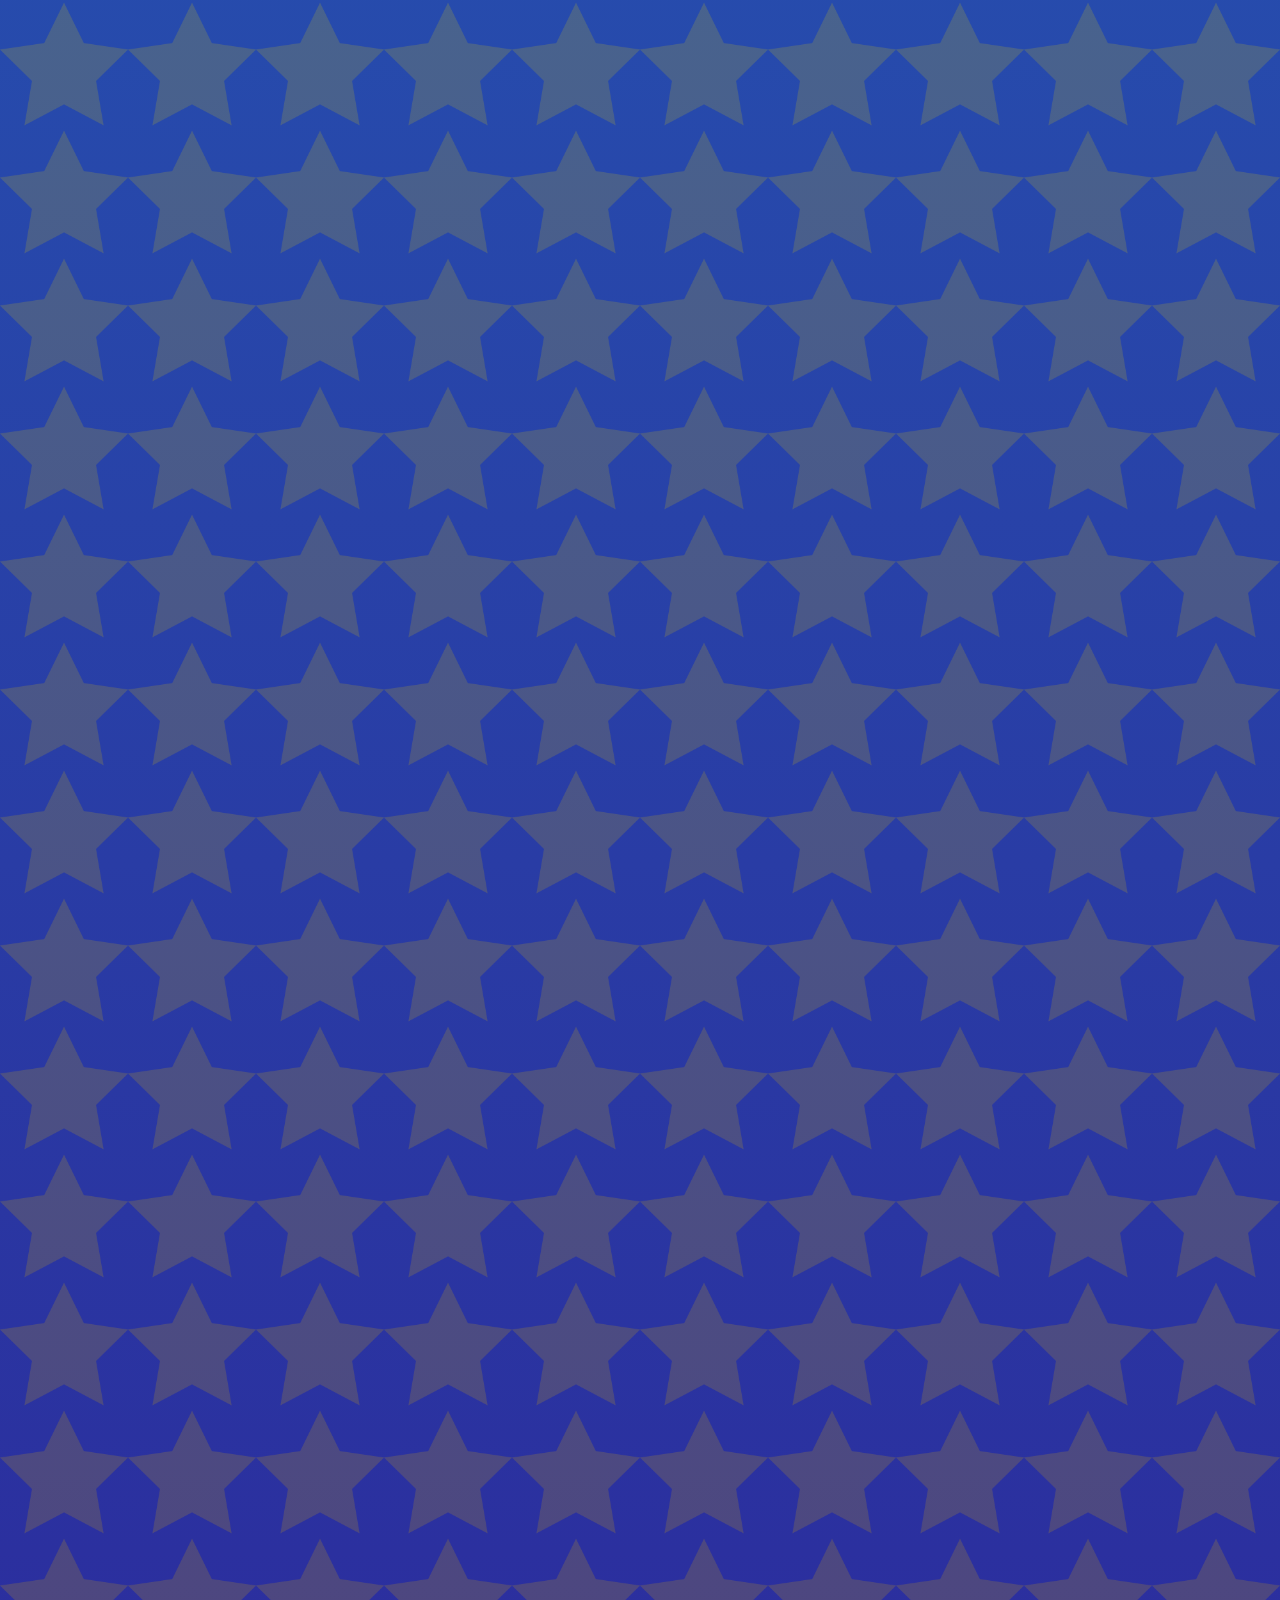
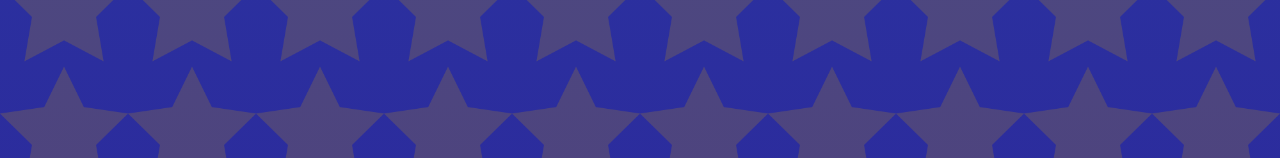
==== commit f30d1f31: "Alex - Added Paragraph background" ====
--- a/pages/Homepage.html
+++ b/pages/Homepage.html
@@ -65,10 +65,11 @@
  
     
 
-    <p>
-        Info - placeholder
+    <p style="background-image: url(../Images/Website\ info\ bored.png);">
+        <br>
+        <br>
+        Info - placeholder   
 
-        
     </p>
 
        <div>
--- a/style.css
+++ b/style.css
@@ -115,12 +115,14 @@
 
 p {
     font-size: 130%;
-    background-color: rgb(188, 221, 227);
-    border-radius: 5px;
-    border-width: 4px;
-    border-color: rgb(234, 192, 140);
-    border-style: dashed;
+    text-align: center;
+    background-size: cover;
+    width: 500px;
+    height: 350px;
+    padding: 20px;
     justify-self: start;
+    color: rgb(252, 230, 182);
+    font-family: Verdana, Geneva, Tahoma, sans-serif;
 }
 
 .Project-1 {
